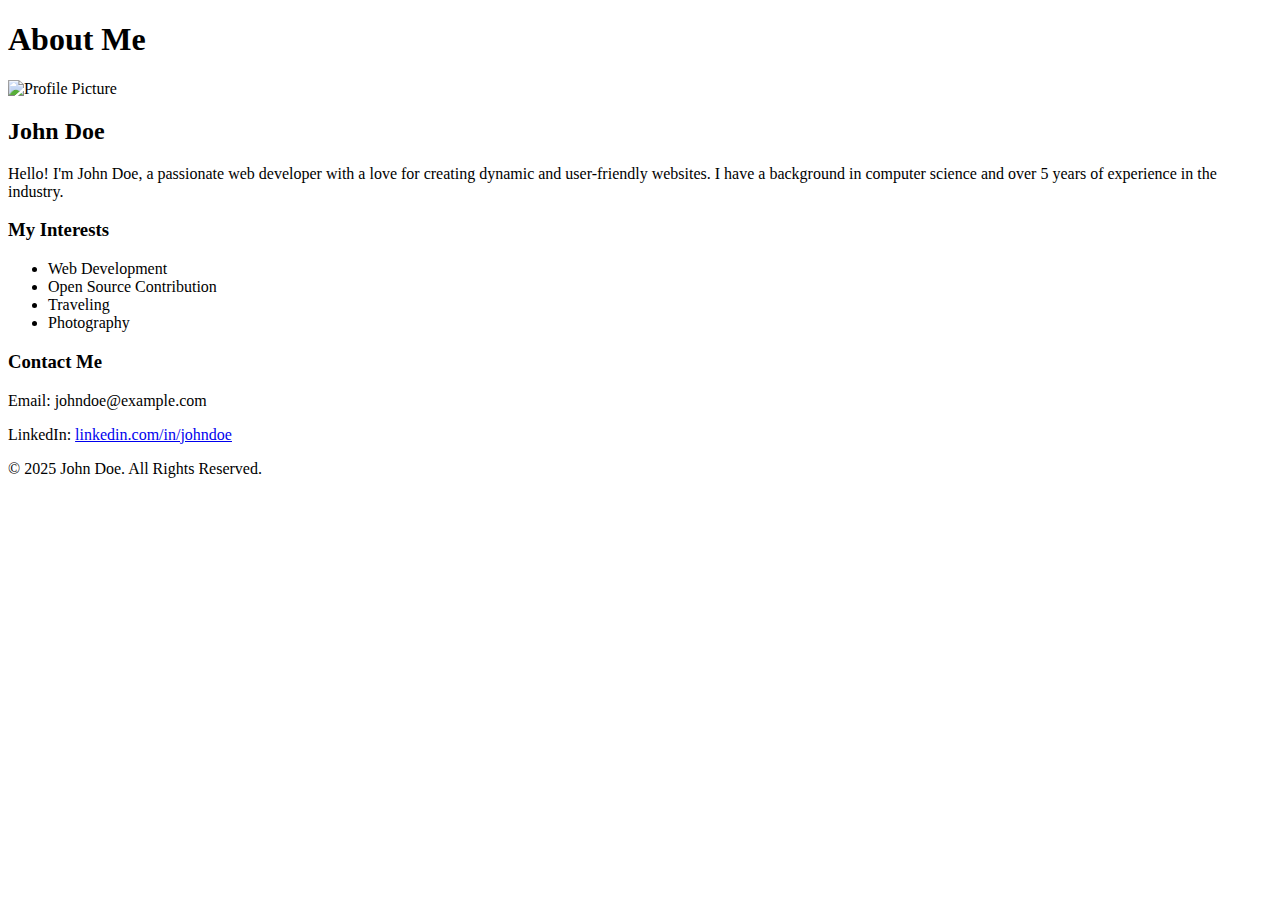
==== index.html @ 8a0915bc "Create index.html" ====
<!DOCTYPE html>
<html lang="en">
<head>
    <meta charset="UTF-8">
    <meta name="viewport" content="width=device-width, initial-scale=1.0">
    <title>About Me</title>
    <link rel="stylesheet" href="styles.css">
    <link href="https://fonts.googleapis.com/css2?family=Roboto:wght@300;400;700&display=swap" rel="stylesheet">
</head>
<body>
    <div class="container">
        <header>
            <h1>About Me</h1>
        </header>
        <section class="profile">
            <img src="profile.jpg" alt="Profile Picture" class="profile-pic">
            <h2>John Doe</h2>
            <p>Hello! I'm John Doe, a passionate web developer with a love for creating dynamic and user-friendly websites. I have a background in computer science and over 5 years of experience in the industry.</p>
        </section>
        <section class="details">
            <h3>My Interests</h3>
            <ul>
                <li>Web Development</li>
                <li>Open Source Contribution</li>
                <li>Traveling</li>
                <li>Photography</li>
            </ul>
            <h3>Contact Me</h3>
            <p>Email: johndoe@example.com</p>
            <p>LinkedIn: <a href="https://www.linkedin.com/in/johndoe" target="_blank">linkedin.com/in/johndoe</a></p>
        </section>
        <footer>
            <p>&copy; 2025 John Doe. All Rights Reserved.</p>
        </footer>
    </div>
</body>
</html>
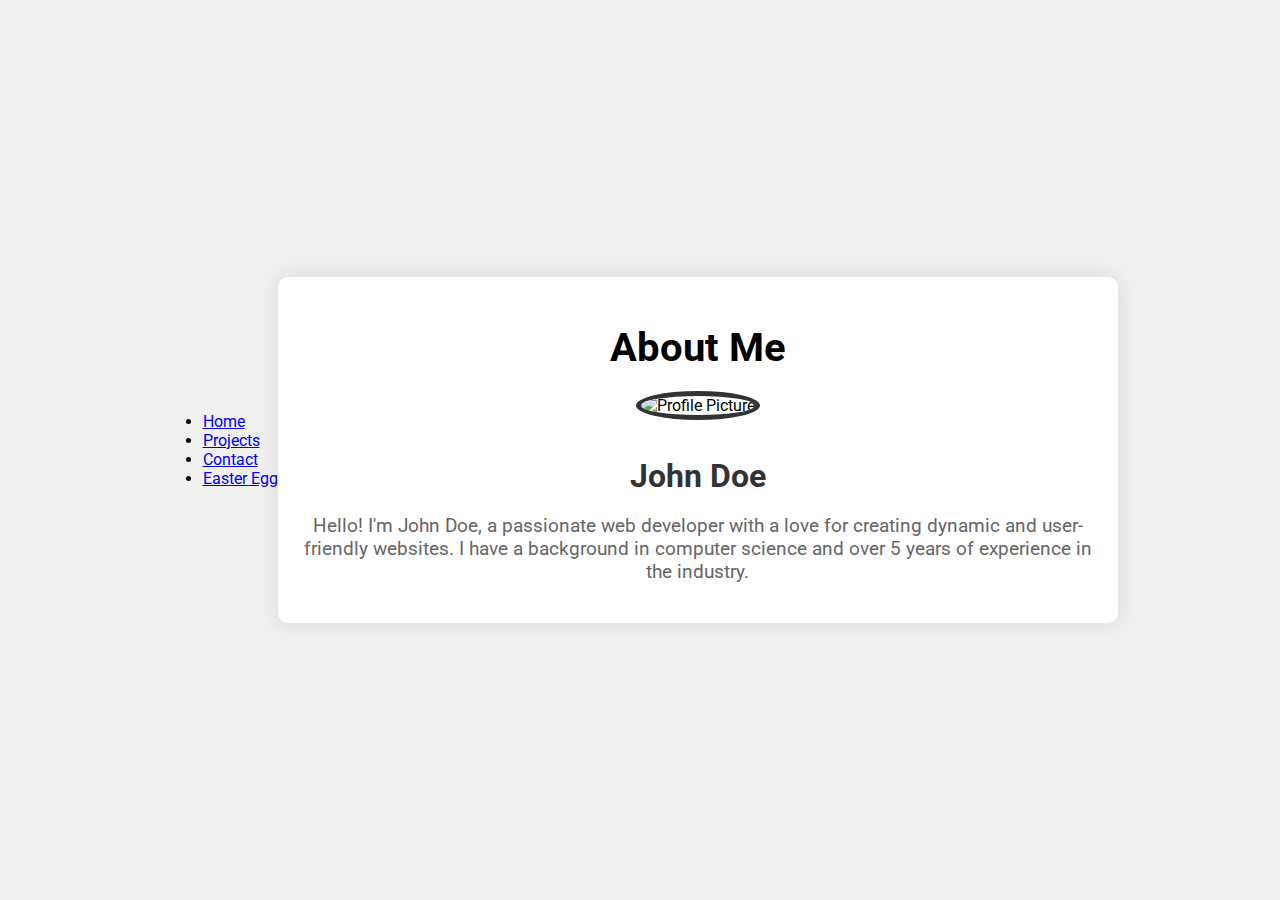
==== commit 9c9a3ed8: "Update index.html" ====
--- a/index.html
+++ b/index.html
@@ -5,9 +5,16 @@
     <meta name="viewport" content="width=device-width, initial-scale=1.0">
     <title>About Me</title>
     <link rel="stylesheet" href="styles.css">
-    <link href="https://fonts.googleapis.com/css2?family=Roboto:wght@300;400;700&display=swap" rel="stylesheet">
 </head>
 <body>
+    <nav>
+        <ul>
+            <li><a href="index.html">Home</a></li>
+            <li><a href="projects.html">Projects</a></li>
+            <li><a href="contact.html">Contact</a></li>
+            <li><a href="easter-egg.html">Easter Egg</a></li>
+        </ul>
+    </nav>
     <div class="container">
         <header>
             <h1>About Me</h1>
@@ -17,21 +24,6 @@
             <h2>John Doe</h2>
             <p>Hello! I'm John Doe, a passionate web developer with a love for creating dynamic and user-friendly websites. I have a background in computer science and over 5 years of experience in the industry.</p>
         </section>
-        <section class="details">
-            <h3>My Interests</h3>
-            <ul>
-                <li>Web Development</li>
-                <li>Open Source Contribution</li>
-                <li>Traveling</li>
-                <li>Photography</li>
-            </ul>
-            <h3>Contact Me</h3>
-            <p>Email: johndoe@example.com</p>
-            <p>LinkedIn: <a href="https://www.linkedin.com/in/johndoe" target="_blank">linkedin.com/in/johndoe</a></p>
-        </section>
-        <footer>
-            <p>&copy; 2025 John Doe. All Rights Reserved.</p>
-        </footer>
     </div>
 </body>
 </html>
--- a/styles.css
+++ b/styles.css
@@ -0,0 +1,128 @@
+/* Import Google Font */
+@import url('https://fonts.googleapis.com/css2?family=Roboto:wght@300;400;700&display=swap');
+
+body {
+    font-family: 'Roboto', sans-serif;
+    background-color: #f0f0f0;
+    margin: 0;
+    padding: 0;
+    display: flex;
+    align-items: center;
+    justify-content: center;
+    height: 100vh;
+    overflow: hidden;
+}
+
+.container {
+    width: 80%;
+    max-width: 800px;
+    background: #fff;
+    padding: 20px;
+    box-shadow: 0 0 20px rgba(0, 0, 0, 0.1);
+    border-radius: 10px;
+    animation: fadeIn 1s ease-in-out;
+    text-align: center;
+}
+
+header h1 {
+    font-size: 2.5em;
+    margin-bottom: 20px;
+    animation: slideIn 1s ease-in-out;
+}
+
+.profile {
+    margin-bottom: 20px;
+}
+
+.profile-pic {
+    width: 150px;
+    height: 150px;
+    border-radius: 50%;
+    border: 5px solid #333;
+    margin-bottom: 10px;
+    animation: rotateIn 1s ease-in-out;
+}
+
+.profile h2 {
+    font-size: 2em;
+    margin-bottom: 10px;
+    color: #333;
+    animation: slideIn 1.2s ease-in-out;
+}
+
+.profile p {
+    font-size: 1.2em;
+    color: #666;
+    animation: fadeIn 1.4s ease-in-out;
+}
+
+.details h3 {
+    font-size: 1.8em;
+    margin-bottom: 10px;
+    color: #333;
+    animation: slideIn 1.6s ease-in-out;
+}
+
+.details ul {
+    list-style-type: none;
+    padding: 0;
+    animation: fadeIn 1.8s ease-in-out;
+}
+
+.details ul li {
+    background: #e4e4e4;
+    margin: 5px 0;
+    padding: 10px;
+    border-radius: 5px;
+    font-size: 1.2em;
+}
+
+.details a {
+    color: #0073e6;
+    text-decoration: none;
+    font-weight: 700;
+    animation: fadeIn 2s ease-in-out;
+}
+
+.details a:hover {
+    text-decoration: underline;
+}
+
+footer p {
+    margin-top: 20px;
+    font-size: 0.9em;
+    color: #999;
+    animation: fadeIn 2.2s ease-in-out;
+}
+
+/* Keyframes for animations */
+@keyframes fadeIn {
+    from {
+        opacity: 0;
+    }
+    to {
+        opacity: 1;
+    }
+}
+
+@keyframes slideIn {
+    from {
+        transform: translateY(-20px);
+        opacity: 0;
+    }
+    to {
+        transform: translateY(0);
+        opacity: 1;
+    }
+}
+
+@keyframes rotateIn {
+    from {
+        transform: rotate(-360deg);
+        opacity: 0;
+    }
+    to {
+        transform: rotate(0deg);
+        opacity: 1;
+    }
+}
